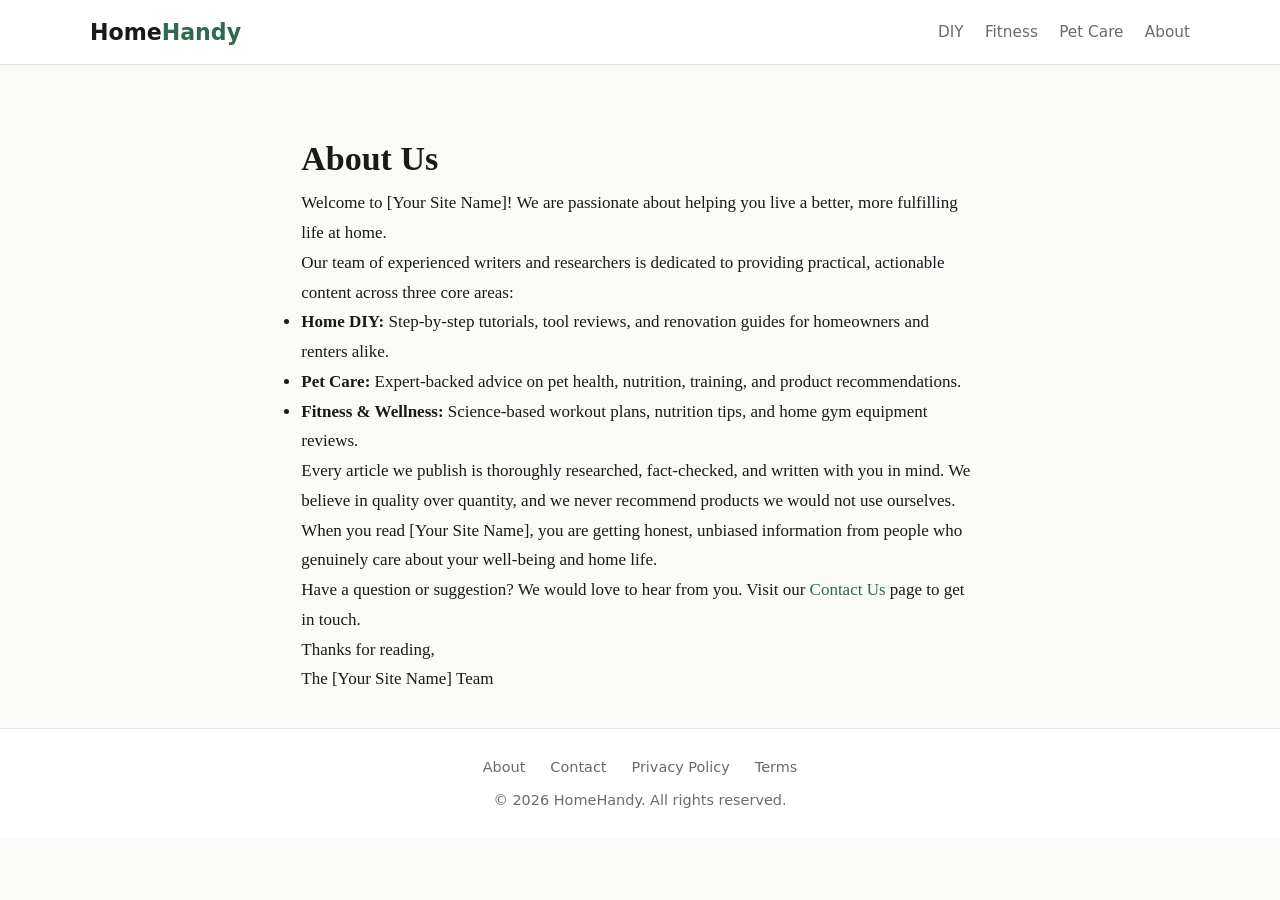
==== about/index.html @ 719027ff "tmp" ====
<!DOCTYPE html>
<html lang="en">
<head>
<meta charset="UTF-8">
<meta name="viewport" content="width=device-width, initial-scale=1.0">
<title>About Us | HomeHandy</title>
<meta name="description" content="Expert guides on DIY home improvement, fitness workouts, and pet care.">
<meta property="og:title" content="About Us">
<meta property="og:description" content="Expert guides on DIY home improvement, fitness workouts, and pet care.">
<meta property="og:type" content="website">
<link rel="canonical" href="https://homehandy.site">
<link rel="stylesheet" href="/style.css">
<script async src="https://pagead2.googlesyndication.com/pagead/js/adsbygoogle.js?client=ca-pub-XXXXXXXXXXXX" crossorigin="anonymous"></script>
</head>
<body class="">
<header class="site-header"><div class="header-inner"><a href="/" class="site-logo">Home<span>Handy</span></a><nav class="main-nav"><a href="/home-diy/">DIY</a> <a href="/fitness/">Fitness</a> <a href="/pets/">Pet Care</a> <a href="/about/">About</a></nav></div></header>

<main class="container" style="max-width:720px;margin:0 auto;padding:2rem 1.25rem">﻿<h1>About Us</h1>
<p>Welcome to [Your Site Name]! We are passionate about helping you live a better, more fulfilling life at home.</p>
<p>Our team of experienced writers and researchers is dedicated to providing practical, actionable content across three core areas:</p>
<ul>
<li><strong>Home DIY:</strong> Step-by-step tutorials, tool reviews, and renovation guides for homeowners and renters alike.</li>
<li><strong>Pet Care:</strong> Expert-backed advice on pet health, nutrition, training, and product recommendations.</li>
<li><strong>Fitness & Wellness:</strong> Science-based workout plans, nutrition tips, and home gym equipment reviews.</li>
</ul>
<p>Every article we publish is thoroughly researched, fact-checked, and written with you in mind. We believe in quality over quantity, and we never recommend products we would not use ourselves.</p>
<p>When you read [Your Site Name], you are getting honest, unbiased information from people who genuinely care about your well-being and home life.</p>
<p>Have a question or suggestion? We would love to hear from you. Visit our <a href='/contact'>Contact Us</a> page to get in touch.</p>
<p>Thanks for reading,<br>The [Your Site Name] Team</p>
</main>
<footer class="site-footer"><div class="container"><nav><a href="/about/">About</a> <a href="/contact/">Contact</a> <a href="/privacy/">Privacy Policy</a> <a href="/terms/">Terms</a></nav><p>&copy; 2026 HomeHandy. All rights reserved.</p></div></footer>
</body>
</html>
---- style.css ----
/* ========================================
   HomeHandy.site — DIY, Fitness & Pet Hub
   ======================================== */

:root {
  --bg: #fafaf9;
  --surface: #ffffff;
  --border: #e5e5e0;
  --text: #1a1a18;
  --text-muted: #6b6b65;
  --accent: #2d6a4f;
  --accent-hover: #1b4332;
  --tag-diy: #d4a373;
  --tag-fitness: #e76f51;
  --tag-pet: #6c91c2;
  --radius: 6px;
  --max-width: 720px;
  --max-wide: 1100px;
}

*, *::before, *::after { box-sizing: border-box; margin: 0; padding: 0; }

html { font-size: 17px; scroll-behavior: smooth; }

body {
  font-family: 'Georgia', 'Times New Roman', serif;
  background: var(--bg);
  color: var(--text);
  line-height: 1.75;
  -webkit-font-smoothing: antialiased;
}

a { color: var(--accent); text-decoration: none; }
a:hover { color: var(--accent-hover); text-decoration: underline; }

/* ---- Header ---- */
.site-header {
  background: var(--surface);
  border-bottom: 1px solid var(--border);
  padding: 0.75rem 1.25rem;
  position: sticky;
  top: 0;
  z-index: 10;
}
.header-inner {
  max-width: var(--max-wide);
  margin: 0 auto;
  display: flex;
  align-items: center;
  justify-content: space-between;
  flex-wrap: wrap;
  gap: 0.5rem;
}
.site-logo {
  font-size: 1.3rem;
  font-weight: 700;
  color: var(--text);
  font-family: 'Segoe UI', system-ui, sans-serif;
}
.site-logo:hover { text-decoration: none; color: var(--accent); }
.site-logo span { color: var(--accent); }

.main-nav { display: flex; gap: 1.25rem; font-family: 'Segoe UI', system-ui, sans-serif; font-size: 0.9rem; }
.main-nav a { color: var(--text-muted); }
.main-nav a:hover { color: var(--accent); text-decoration: none; }

/* ---- Layout ---- */
.container { max-width: var(--max-wide); margin: 0 auto; padding: 0 1.25rem; }

/* ---- Hero (homepage) ---- */
.hero {
  background: var(--surface);
  border-bottom: 1px solid var(--border);
  padding: 2.5rem 0;
  text-align: center;
}
.hero h1 { font-size: 2rem; font-family: 'Segoe UI', system-ui, sans-serif; margin-bottom: 0.5rem; }
.hero p { color: var(--text-muted); font-size: 1.1rem; max-width: 560px; margin: 0 auto; }

/* ---- Category Cards ---- */
.category-grid {
  display: grid;
  grid-template-columns: repeat(auto-fit, minmax(280px, 1fr));
  gap: 1.25rem;
  padding: 2rem 0;
}
.cat-card {
  background: var(--surface);
  border: 1px solid var(--border);
  border-radius: var(--radius);
  padding: 1.5rem;
  transition: box-shadow 0.15s;
}
.cat-card:hover { box-shadow: 0 2px 12px rgba(0,0,0,0.06); }
.cat-card h3 { font-family: 'Segoe UI', system-ui, sans-serif; font-size: 1.15rem; margin-bottom: 0.4rem; }
.cat-card p { color: var(--text-muted); font-size: 0.9rem; margin-bottom: 0.75rem; }
.cat-card a { font-family: 'Segoe UI', system-ui, sans-serif; font-size: 0.88rem; font-weight: 600; }
.tag {
  display: inline-block;
  padding: 0.15rem 0.6rem;
  border-radius: 99px;
  font-size: 0.75rem;
  font-family: 'Segoe UI', system-ui, sans-serif;
  font-weight: 600;
  color: #fff;
  margin-bottom: 0.75rem;
}
.tag-diy { background: var(--tag-diy); }
.tag-fitness { background: var(--tag-fitness); }
.tag-pet { background: var(--tag-pet); }

/* ---- Articles list ---- */
.section-title {
  font-family: 'Segoe UI', system-ui, sans-serif;
  font-size: 1.4rem;
  padding: 2rem 0 0.75rem 0;
  border-bottom: 2px solid var(--border);
  margin-bottom: 1rem;
}
.article-list { padding-bottom: 2rem; }
.article-item {
  padding: 1rem 0;
  border-bottom: 1px solid var(--border);
}
.article-item h3 { font-size: 1.15rem; font-family: 'Segoe UI', system-ui, sans-serif; margin-bottom: 0.25rem; }
.article-item .meta { color: var(--text-muted); font-size: 0.85rem; font-family: 'Segoe UI', system-ui, sans-serif; }

/* ---- Article page ---- */
.article-page { max-width: var(--max-width); margin: 0 auto; padding: 2rem 1.25rem 3rem; }
.article-page h1 {
  font-size: 1.8rem;
  font-family: 'Segoe UI', system-ui, sans-serif;
  line-height: 1.3;
  margin-bottom: 0.5rem;
}
.article-page h2 {
  font-size: 1.35rem;
  font-family: 'Segoe UI', system-ui, sans-serif;
  margin-top: 2rem;
  margin-bottom: 0.75rem;
  padding-bottom: 0.25rem;
  border-bottom: 1px solid var(--border);
}
.article-page h3 { font-size: 1.1rem; font-family: 'Segoe UI', system-ui, sans-serif; margin-top: 1.5rem; margin-bottom: 0.5rem; }
.article-page p { margin-bottom: 1rem; }
.article-page ul, .article-page ol { margin: 0 0 1rem 1.5rem; }
.article-page li { margin-bottom: 0.35rem; }
.article-page strong { color: var(--text); }
.article-page table {
  width: 100%;
  border-collapse: collapse;
  margin: 1rem 0 1.5rem;
  font-family: 'Segoe UI', system-ui, sans-serif;
  font-size: 0.88rem;
}
.article-page th {
  background: #f0f0ed;
  text-align: left;
  padding: 0.5rem 0.75rem;
  border: 1px solid var(--border);
  font-weight: 600;
}
.article-page td {
  padding: 0.5rem 0.75rem;
  border: 1px solid var(--border);
}

/* ---- Breadcrumbs ---- */
.breadcrumbs {
  font-family: 'Segoe UI', system-ui, sans-serif;
  font-size: 0.85rem;
  color: var(--text-muted);
  margin-bottom: 1.5rem;
}
.breadcrumbs a { color: var(--text-muted); }
.breadcrumbs span { color: var(--text); }

/* ---- Ad slots ---- */
.ad-slot {
  background: #f5f5f2;
  border: 1px dashed var(--border);
  border-radius: var(--radius);
  text-align: center;
  padding: 1.5rem;
  margin: 1.5rem 0;
  font-family: 'Segoe UI', system-ui, sans-serif;
  font-size: 0.8rem;
  color: var(--text-muted);
}
.ad-inline { min-height: 90px; }
.ad-sidebar { min-height: 250px; }

/* ---- CTA / Affiliate boxes ---- */
.affiliate-box {
  background: #f0f7f4;
  border: 1px solid #b7d7c5;
  border-radius: var(--radius);
  padding: 1.25rem;
  margin: 1.5rem 0;
  font-family: 'Segoe UI', system-ui, sans-serif;
}
.affiliate-box strong { display: block; margin-bottom: 0.35rem; }
.affiliate-box .btn {
  display: inline-block;
  margin-top: 0.75rem;
  padding: 0.5rem 1.25rem;
  background: var(--accent);
  color: #fff;
  border-radius: var(--radius);
  font-weight: 600;
  font-size: 0.9rem;
}
.affiliate-box .btn:hover { background: var(--accent-hover); text-decoration: none; }

/* ---- Footer ---- */
.site-footer {
  background: var(--surface);
  border-top: 1px solid var(--border);
  padding: 1.5rem 0;
  text-align: center;
  font-family: 'Segoe UI', system-ui, sans-serif;
  font-size: 0.85rem;
  color: var(--text-muted);
}
.site-footer nav { margin-bottom: 0.5rem; }
.site-footer nav a { margin: 0 0.6rem; color: var(--text-muted); }
.site-footer nav a:hover { color: var(--accent); }

/* ---- Responsive ---- */
@media (max-width: 600px) {
  .site-header { padding: 0.5rem 0.75rem; }
  .main-nav { gap: 0.75rem; font-size: 0.82rem; }
  .hero h1 { font-size: 1.5rem; }
  .article-page h1 { font-size: 1.4rem; }
  .category-grid { grid-template-columns: 1fr; }
}
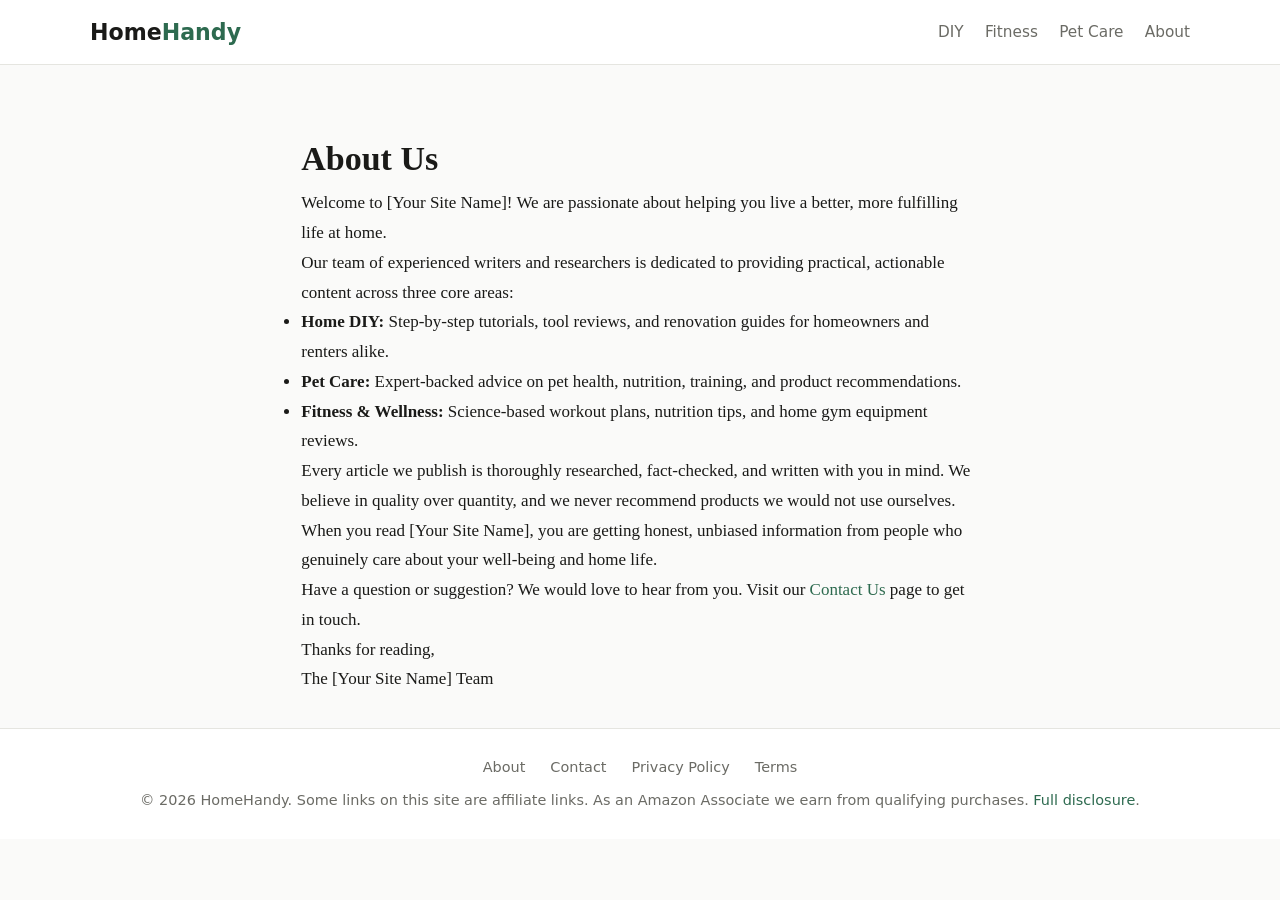
==== commit 0d2b4d2b: "tmp" ====
--- a/about/index.html
+++ b/about/index.html
@@ -28,6 +28,6 @@
 <p>Have a question or suggestion? We would love to hear from you. Visit our <a href='/contact'>Contact Us</a> page to get in touch.</p>
 <p>Thanks for reading,<br>The [Your Site Name] Team</p>
 </main>
-<footer class="site-footer"><div class="container"><nav><a href="/about/">About</a> <a href="/contact/">Contact</a> <a href="/privacy/">Privacy Policy</a> <a href="/terms/">Terms</a></nav><p>&copy; 2026 HomeHandy. All rights reserved.</p></div></footer>
+<footer class="site-footer"><div class="container"><nav><a href="/about/">About</a> <a href="/contact/">Contact</a> <a href="/privacy/">Privacy Policy</a> <a href="/terms/">Terms</a></nav><p>&copy; 2026 HomeHandy. Some links on this site are affiliate links. As an Amazon Associate we earn from qualifying purchases. <a href="/affiliate-disclosure/">Full disclosure</a>.</p></div></footer>
 </body>
 </html>
